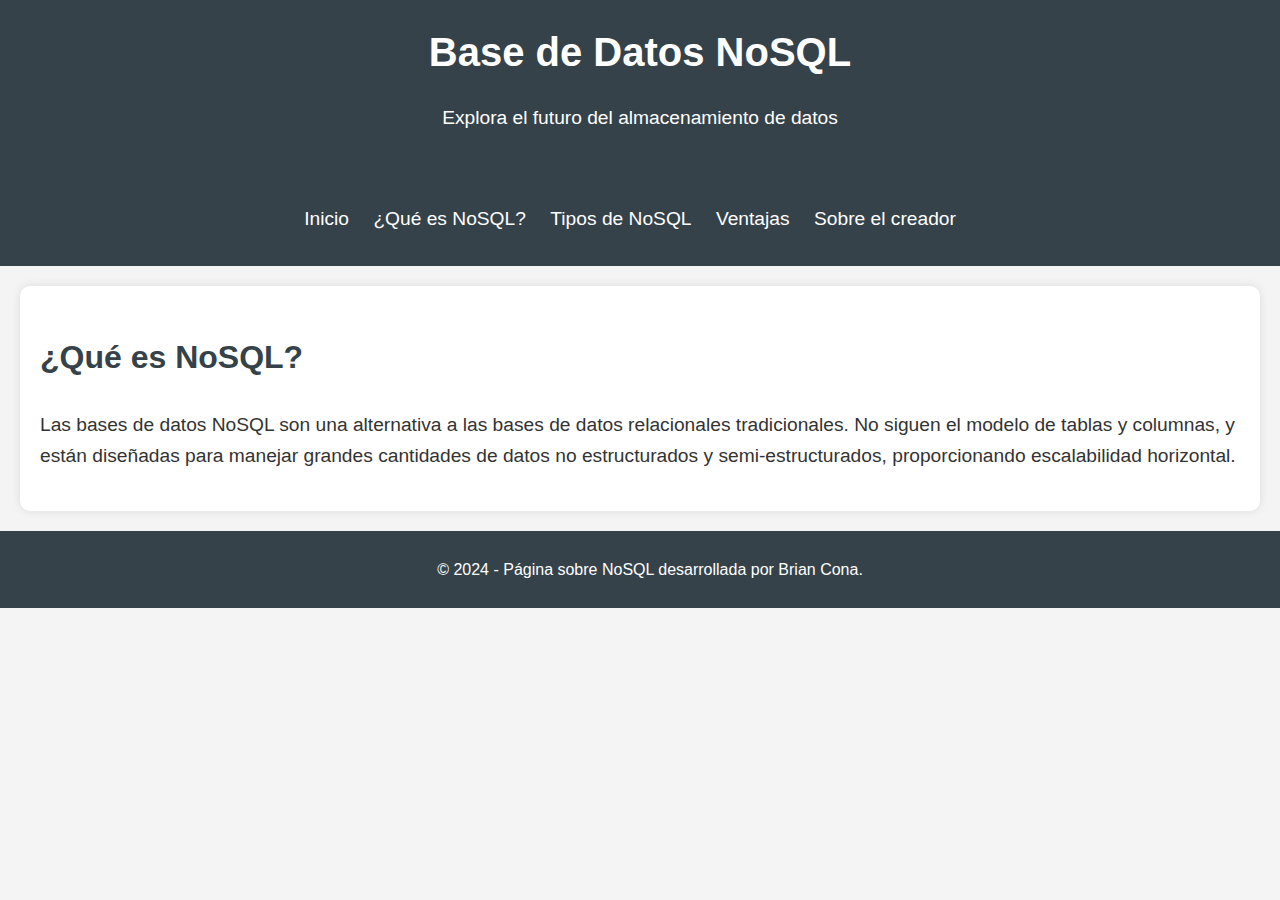
==== que-es-Nosql.html @ e46abd7c "Agregación a las paginas del html" ====
<!DOCTYPE html>
<html lang="es">
<head>
    <meta charset="UTF-8">
    <meta name="viewport" content="width=device-width, initial-scale=1.0">
    <meta name="description" content="Introducción a bases de datos NoSQL">
    <title>¿Qué es NoSQL?</title>
    <link rel="stylesheet" href="css/diseño.css">
</head>
<body>
    <header>
        <h1>Base de Datos NoSQL</h1>
        <p>Explora el futuro del almacenamiento de datos</p>
    </header>

    <nav>
        <ul>
            <li><a href="index.html">Inicio</a></li>
            <li><a href="que-es-Nosql.html">¿Qué es NoSQL?</a></li>
            <li><a href="tipos_Nosql.html">Tipos de NoSQL</a></li>
            <li><a href="ventajas.html">Ventajas</a></li>
            <li><a href="resenia-creador.html">Sobre el creador</a></li>
        </ul>
    </nav>

    <section id="que-es-nosql">
        <h2>¿Qué es NoSQL?</h2>
        <p>
            Las bases de datos NoSQL son una alternativa a las bases de datos relacionales tradicionales. 
            No siguen el modelo de tablas y columnas, y están diseñadas para manejar grandes cantidades de datos no estructurados y semi-estructurados, proporcionando escalabilidad horizontal.
        </p>
    </section>

    <footer>
        <p>&copy; 2024 - Página sobre NoSQL desarrollada por Brian Cona.</p>
    </footer>
</body>
</html>
---- css/diseño.css ----
body {
    font-family: Arial, sans-serif;
    margin: 0;
    padding: 0;
    line-height: 1.6;
    background-color: #f4f4f4;
    color: #333;
}

header {
    background-color: #35424a;
    color: #ffffff;
    padding: 20px;
    text-align: center;
}

header h1 {
    margin: 0;
    font-size: 2.5em;
}

header p {
    font-size: 1.2em;
}

nav {
    background-color: #35424a;
    color: #ffffff;
    padding: 15px;
    text-align: center;
}

nav ul {
    list-style-type: none;
    padding: 0;
}

nav ul li {
    display: inline;
    margin-right: 20px;
}

nav ul li a {
    color: #ffffff;
    text-decoration: none;
    font-size: 1.2em;
}

nav ul li a:hover {
    text-decoration: underline;
}

section {
    padding: 20px;
    margin: 20px;
    background-color: #ffffff;
    border-radius: 10px;
    box-shadow: 0 0 10px rgba(0, 0, 0, 0.1);
}

section h2 {
    font-size: 2em;
    color: #35424a;
}

section p, section ul {
    font-size: 1.2em;
}

footer {
    background-color: #35424a;
    color: #ffffff;
    text-align: center;
    padding: 10px;
    position: relative;
    bottom: 0;
    width: 100%;
}

footer a {
    color: #ffffff;
    text-decoration: none;
    margin-right: 10px;
}

footer a:hover {
    text-decoration: underline;
}

imagen{
    align-items: center;
}
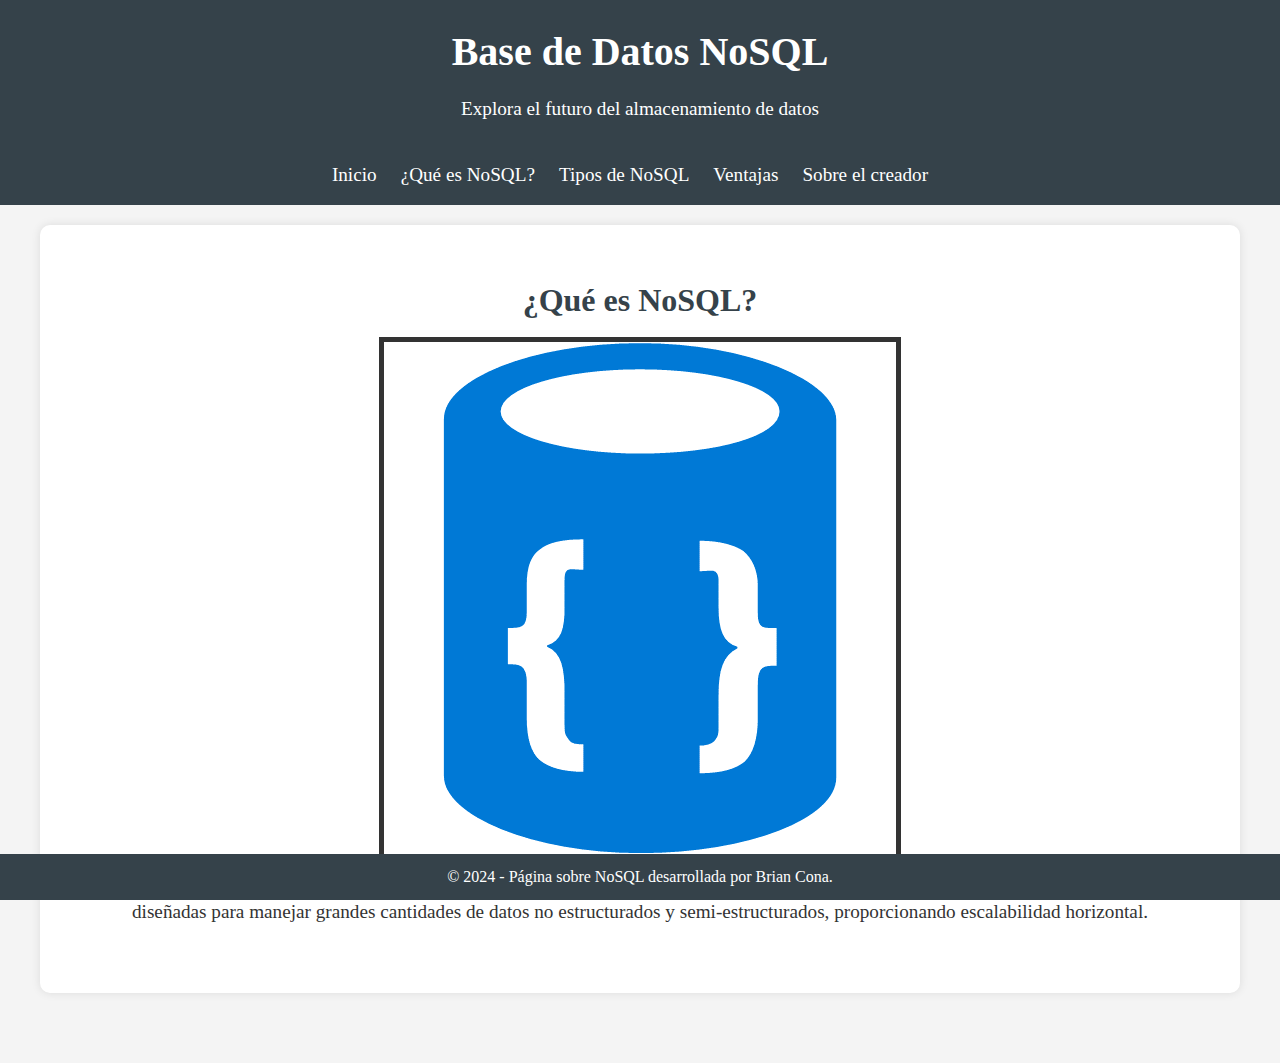
==== commit a763d7d2: "Correcciones en la pagina, integracion de imagenes y correciones en el diseño" ====
--- a/que-es-Nosql.html
+++ b/que-es-Nosql.html
@@ -25,6 +25,9 @@
 
     <section id="que-es-nosql">
         <h2>¿Qué es NoSQL?</h2>
+        <div class="imagen">
+            <img src="img/nosql.png" border="5">
+        </div>
         <p>
             Las bases de datos NoSQL son una alternativa a las bases de datos relacionales tradicionales. 
             No siguen el modelo de tablas y columnas, y están diseñadas para manejar grandes cantidades de datos no estructurados y semi-estructurados, proporcionando escalabilidad horizontal.
--- a/css/diseño.css
+++ b/css/diseño.css
@@ -1,11 +1,15 @@
+* {
+    margin: 0;
+    padding: 0;
+    box-sizing: border-box; 
+}
 
 body {
-    font-family: Arial, sans-serif;
-    margin: 0;
-    padding: 0;
+    font-family: Cambria, Cochin, Georgia, Times, 'Times New Roman', serif;
     line-height: 1.6;
     background-color: #f4f4f4;
     color: #333;
+    padding-bottom: 50px; 
 }
 
 header {
@@ -22,11 +26,11 @@
 
 header p {
     font-size: 1.2em;
+    margin-top: 10px;
 }
 
 nav {
     background-color: #35424a;
-    color: #ffffff;
     padding: 15px;
     text-align: center;
 }
@@ -34,10 +38,11 @@
 nav ul {
     list-style-type: none;
     padding: 0;
+    margin: 0;
 }
 
 nav ul li {
-    display: inline;
+    display: inline-block; 
     margin-right: 20px;
 }
 
@@ -53,7 +58,8 @@
 
 section {
     padding: 20px;
-    margin: 20px;
+    margin: 20px auto; 
+    max-width: 1200px; 
     background-color: #ffffff;
     border-radius: 10px;
     box-shadow: 0 0 10px rgba(0, 0, 0, 0.1);
@@ -62,10 +68,57 @@
 section h2 {
     font-size: 2em;
     color: #35424a;
+    margin-bottom: 10px; 
 }
 
 section p, section ul {
     font-size: 1.2em;
+    margin-bottom: 15px;
+}
+
+#inicio {
+    display: flex;
+    flex-direction: column;
+    align-items: center;
+    justify-content: center;
+    text-align: center;
+    padding: 50% auto;
+}
+
+#que-es-nosql {
+    display: flex;
+    flex-direction: column;
+    align-items: center;
+    justify-content: center;
+    text-align: center;
+    padding: 50px 20px;
+}
+
+#tipos-nosql {
+    display: flex;
+    flex-direction: column;
+    align-items: center;
+    justify-content: center;
+    text-align: center;
+    padding: 50px auto;
+}
+
+#ventajas{
+    display: flex;
+    flex-direction: column;
+    align-items: center;
+    justify-content: center;
+    text-align: center;
+    padding: 50px 20px;
+}
+
+#reseña-creador {
+    display: flex;
+    flex-direction: column;
+    align-items: center;
+    justify-content: center;
+    text-align: center;
+    padding: 50px 30px;
 }
 
 footer {
@@ -73,21 +126,19 @@
     color: #ffffff;
     text-align: center;
     padding: 10px;
-    position: relative;
+    position: fixed;
+    width: 100%;
     bottom: 0;
-    width: 100%;
 }
 
 footer a {
     color: #ffffff;
     text-decoration: none;
-    margin-right: 10px;
+    margin-right: auto;
 }
 
 footer a:hover {
     text-decoration: underline;
 }
 
-imagen{
-    align-items: center;
-}+
